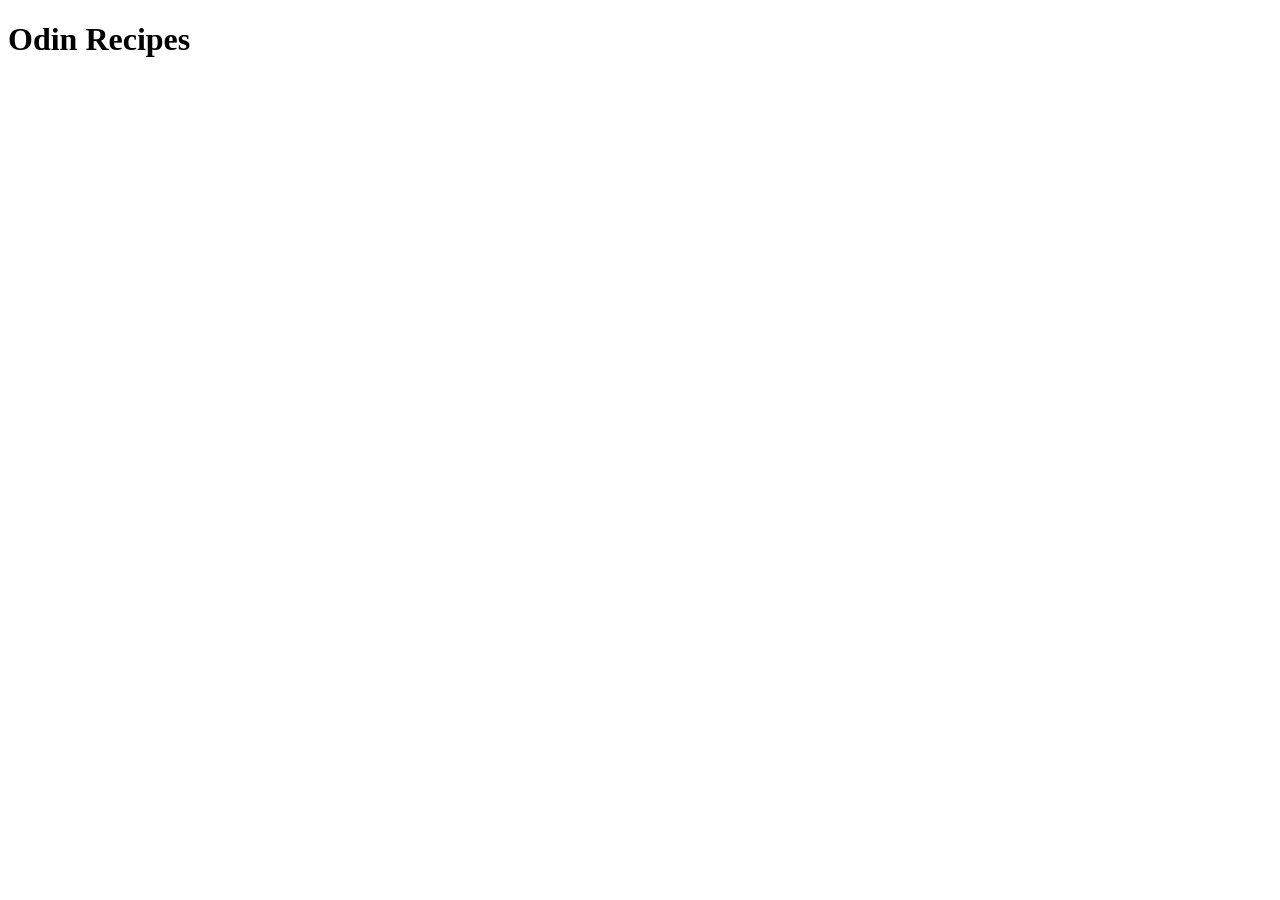
==== index.html @ a49140b4 "Add index.html file with h1 title Odin Recipes" ====
<!DOCTYPE html>
<html lang="en">
<head>
  <meta charset="UTF-8">
  <meta name="viewport" content="width=device-width, initial-scale=1.0">
  <title>Odin Recipes</title>
</head>
<body>
  <h1>Odin Recipes</h1>

</body>
</html>
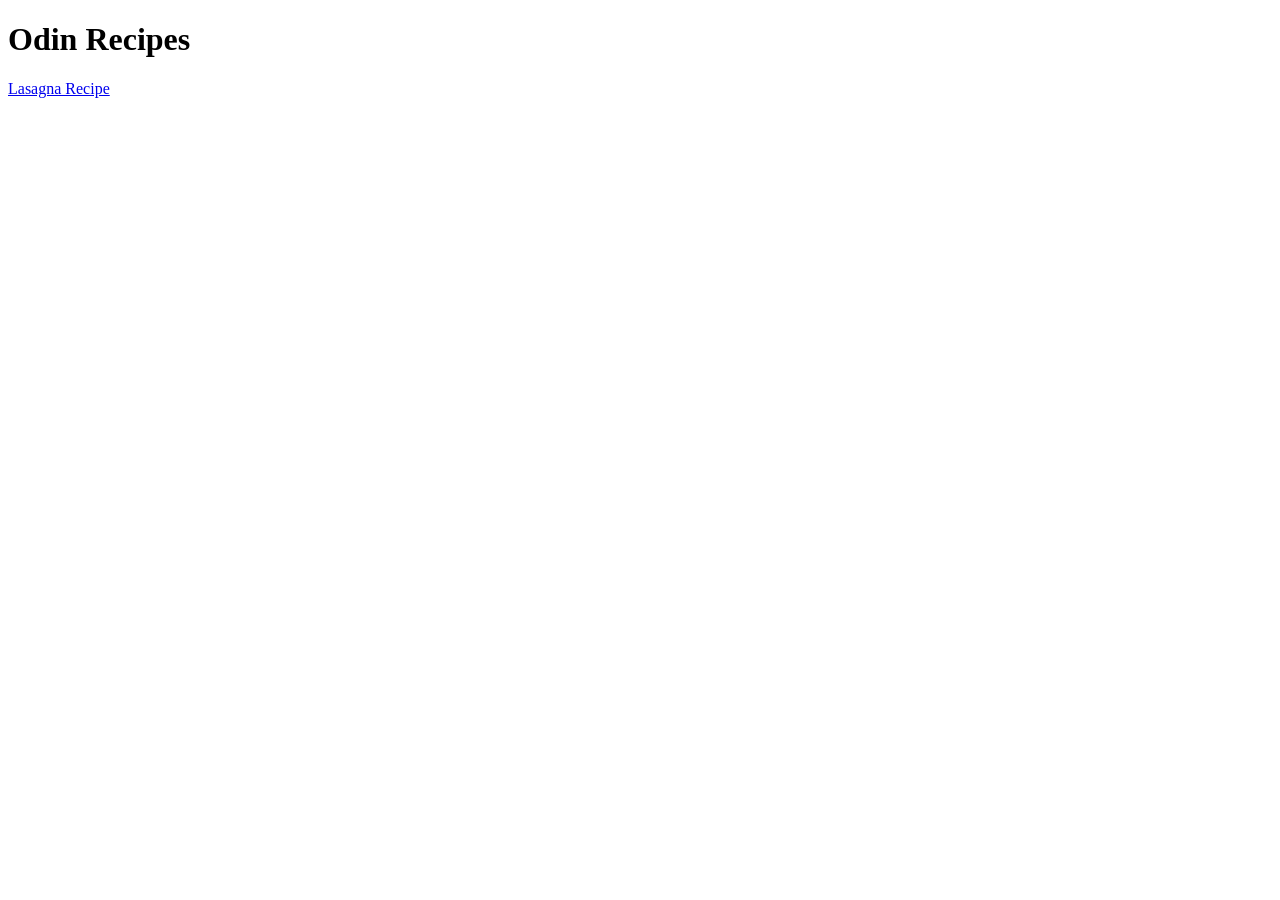
==== commit f9ef42a0: "Add lasagna recipe HTML content, description, ingredientes and steps" ====
--- a/index.html
+++ b/index.html
@@ -7,6 +7,7 @@
 </head>
 <body>
   <h1>Odin Recipes</h1>
+  <a href="./recipes/lasagna.html">Lasagna Recipe</a>
 
 </body>
 </html>
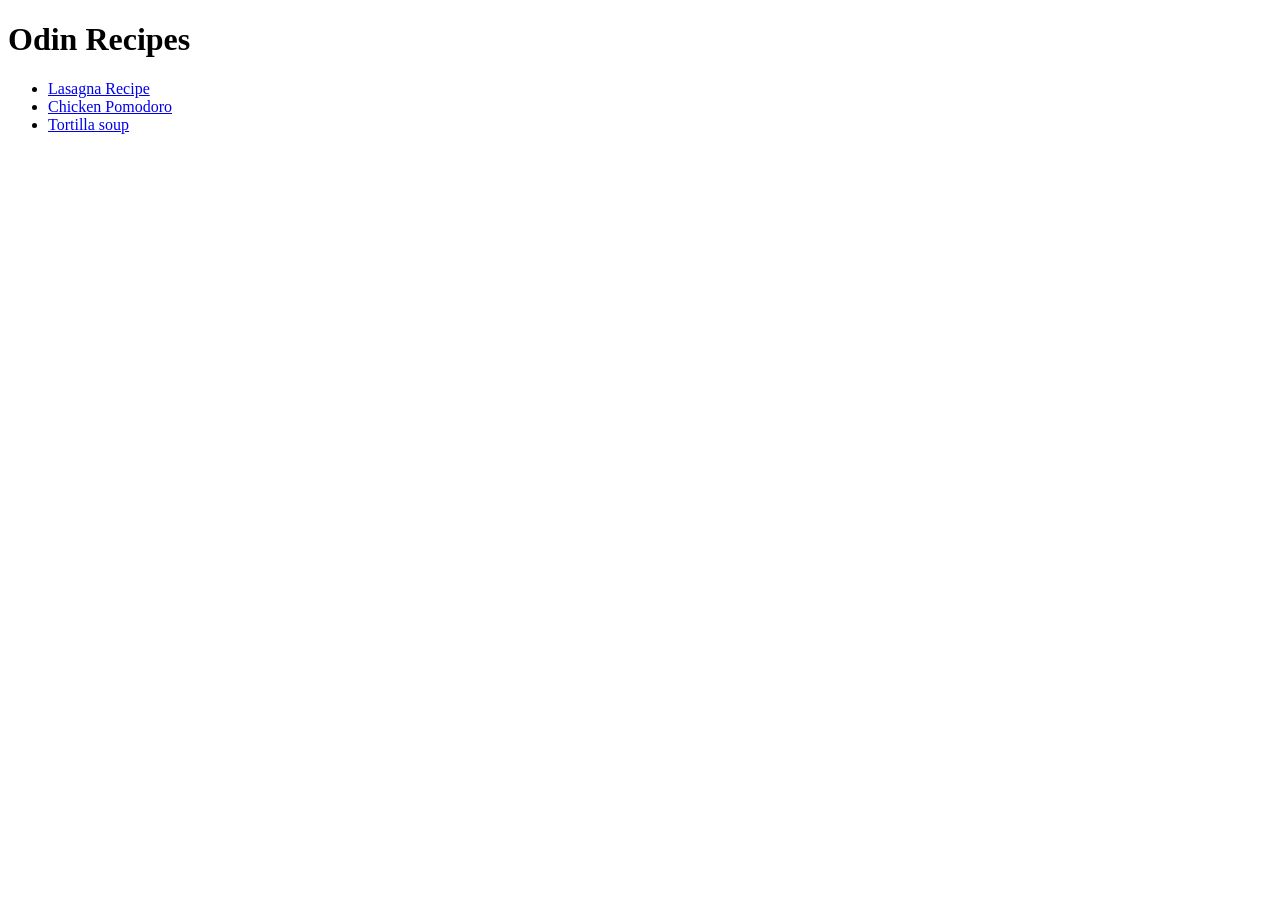
==== commit 5ee014f8: "Update index.html with the chicken pomodoro and tortilla soup.html recipes" ====
--- a/index.html
+++ b/index.html
@@ -7,7 +7,13 @@
 </head>
 <body>
   <h1>Odin Recipes</h1>
-  <a href="./recipes/lasagna.html">Lasagna Recipe</a>
+
+  <ul>
+    <li><a href="./recipes/lasagna.html">Lasagna Recipe</a></li>
+    <li> <a href="./recipes/chicken_pomodoro.html">Chicken Pomodoro</a></li>
+    <li><a href="./recipes/tortilla_soup.html">Tortilla soup</a></li>
+  </ul>
+
 
 </body>
 </html>
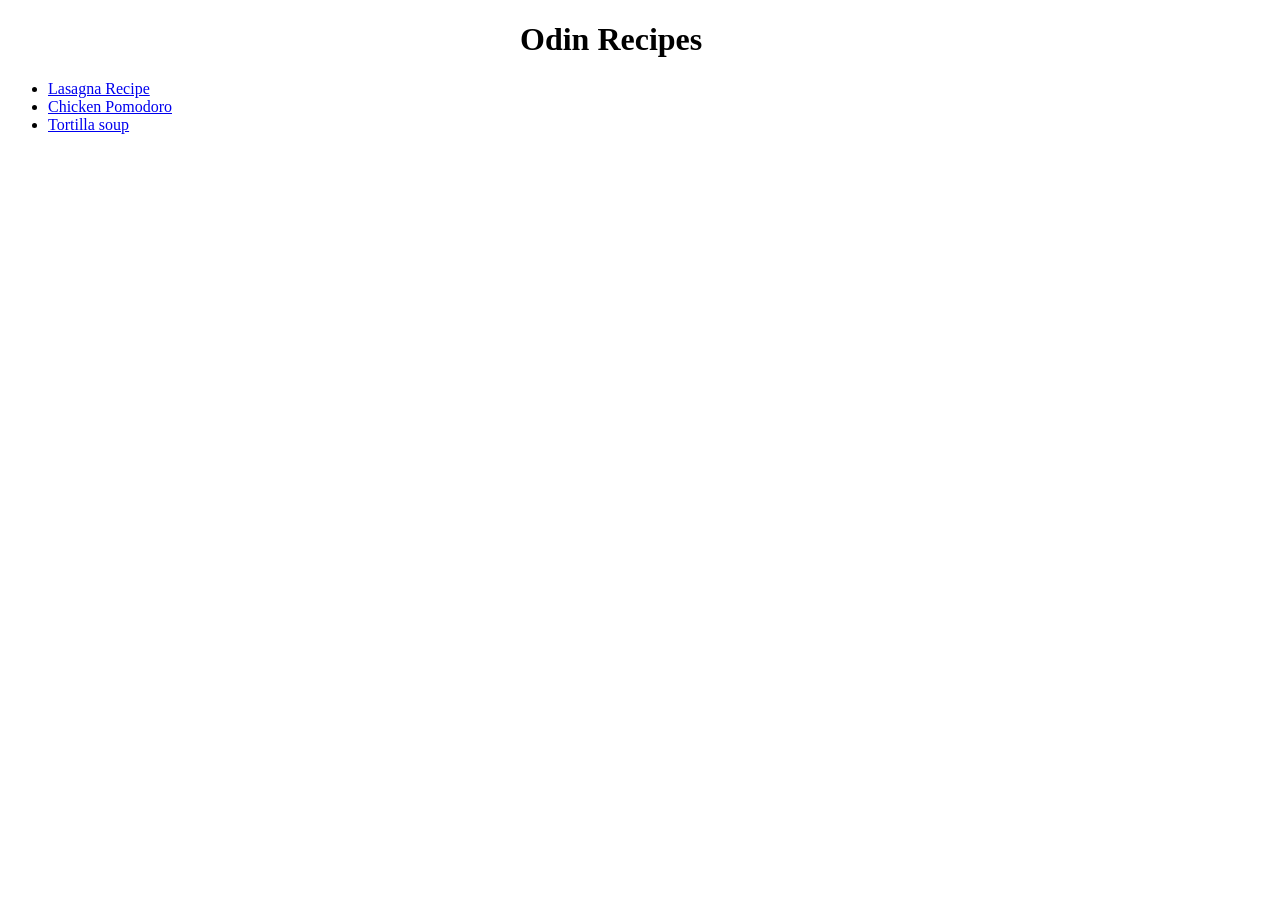
==== commit 878a6b30: "Adding css to lasagna, chicken and toritlla soup.html" ====
--- a/index.html
+++ b/index.html
@@ -3,6 +3,8 @@
 <head>
   <meta charset="UTF-8">
   <meta name="viewport" content="width=device-width, initial-scale=1.0">
+  <head>
+    <link rel="stylesheet" href="style.css">
   <title>Odin Recipes</title>
 </head>
 <body>
--- a/style.css
+++ b/style.css
@@ -0,0 +1,27 @@
+.step-title{
+  font-weight: bold;
+  font-size: 18px;
+}
+
+div{
+  align-items: center;
+  margin-left: 8rem;
+  margin-right: 8rem;
+  font-family: Helvetica,Arial, sans-serif;
+}
+
+button{
+  background-color: bisque;
+  color: black;
+  border-radius: 2rem;
+  height: auto;
+  width: 100px;
+}
+
+h1{
+  margin-left: 32rem;
+}
+
+img{
+  margin-left: 20rem;
+}
